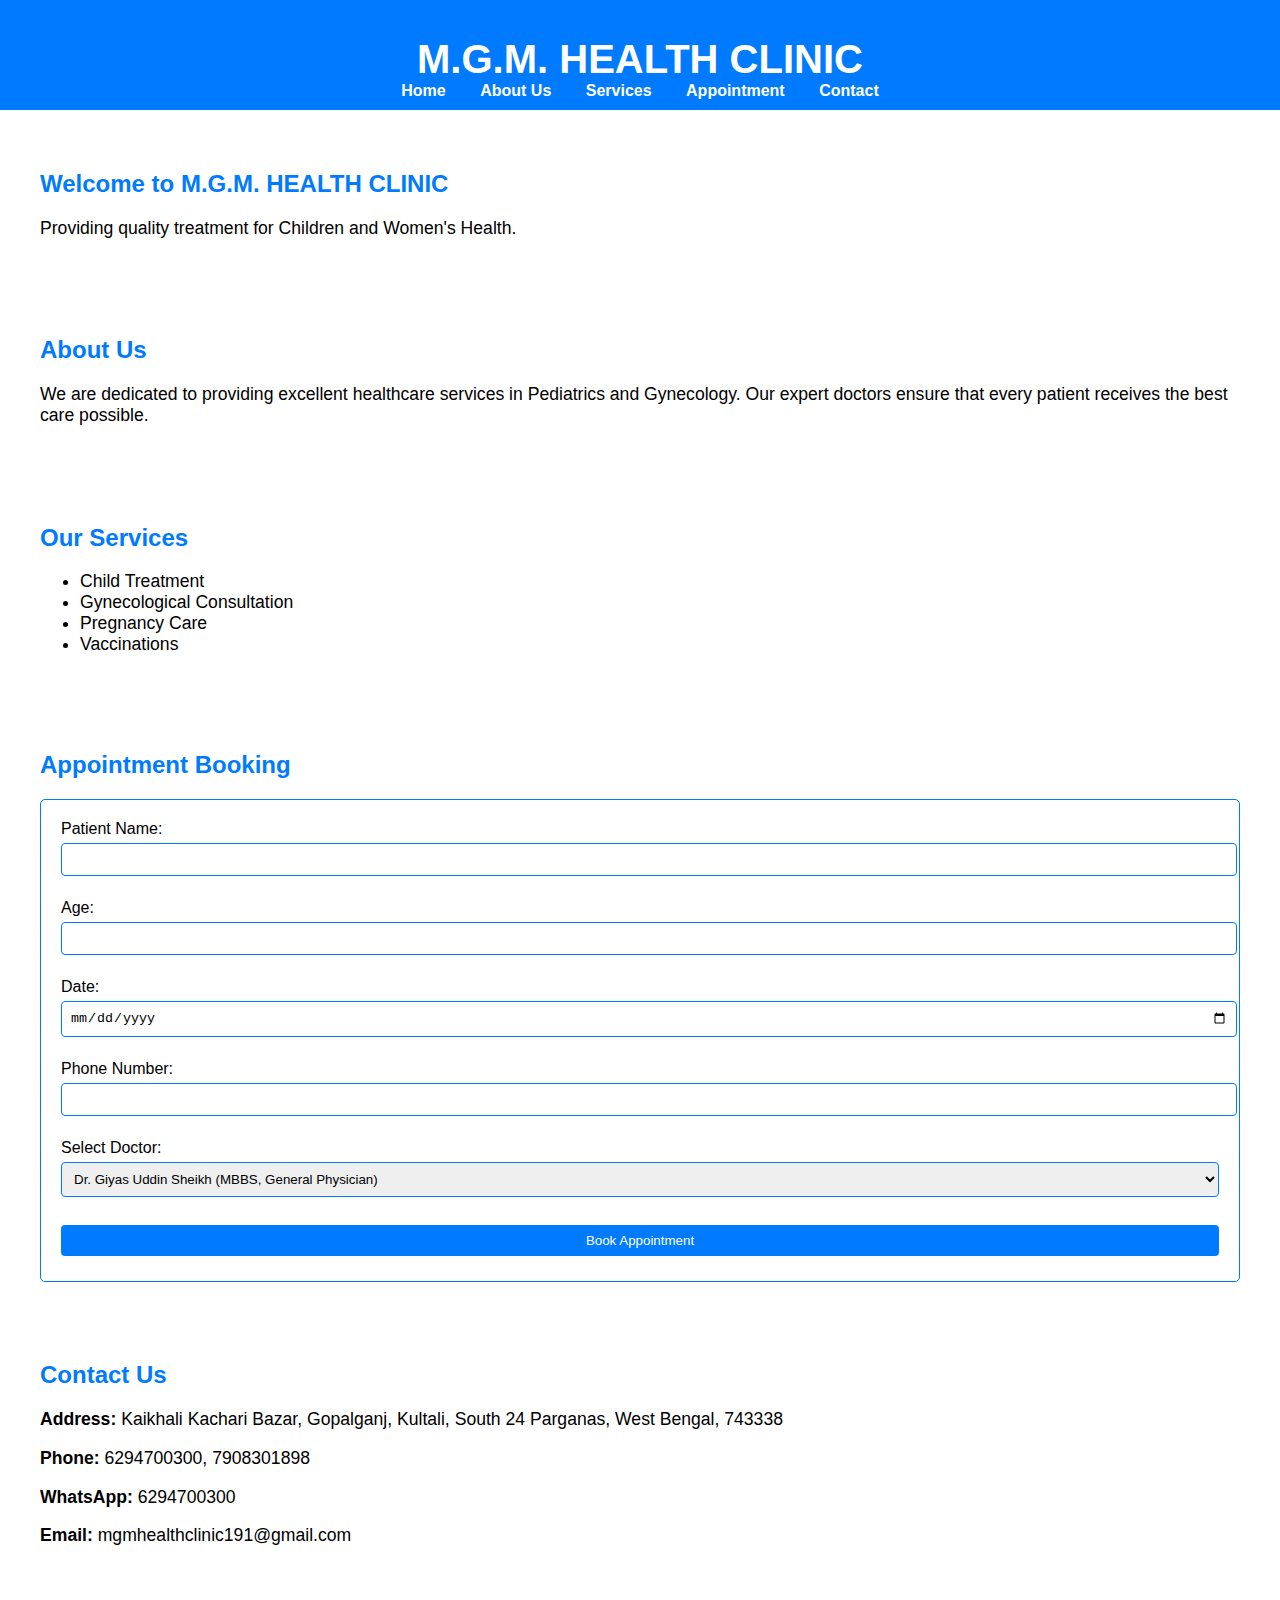
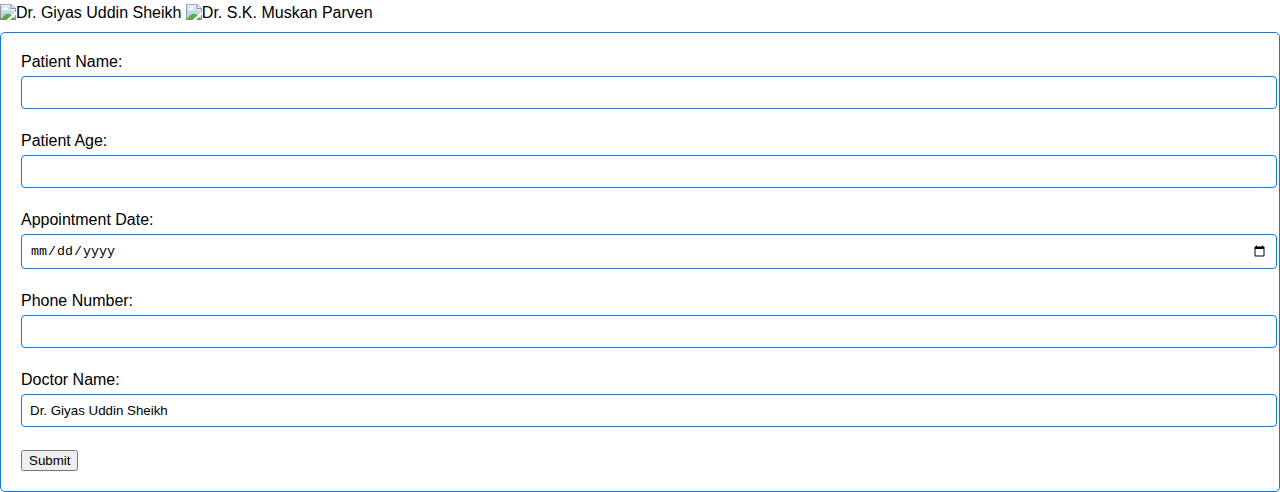
==== index.html @ 589591c6 "Update index.html" ====
<!DOCTYPE html>
<html lang="en">
<head>
    <meta charset="UTF-8">
    <meta name="viewport" content="width=device-width, initial-scale=1.0">
    <title>M.G.M. HEALTH CLINIC</title>
    <link rel="stylesheet" href="style.css">
</head>
<body>
    <header>
        <h1>M.G.M. HEALTH CLINIC</h1>
        <nav>
            <a href="#home">Home</a>
            <a href="#about">About Us</a>
            <a href="#services">Services</a>
            <a href="#appointment">Appointment</a>
            <a href="#contact">Contact</a>
        </nav>
    </header>

    <section id="home">
        <h2>Welcome to M.G.M. HEALTH CLINIC</h2>
        <p>Providing quality treatment for Children and Women's Health.</p>
    </section>

    <section id="about">
        <h2>About Us</h2>
        <p>We are dedicated to providing excellent healthcare services in Pediatrics and Gynecology. Our expert doctors ensure that every patient receives the best care possible.</p>
    </section>

    <section id="services">
        <h2>Our Services</h2>
        <ul>
            <li>Child Treatment</li>
            <li>Gynecological Consultation</li>
            <li>Pregnancy Care</li>
            <li>Vaccinations</li>
        </ul>
    </section>

    <section id="appointment">
        <h2>Appointment Booking</h2>
        <form>
            <label for="patientName">Patient Name:</label>
            <input type="text" id="patientName" name="patientName" required><br><br>

            <label for="patientAge">Age:</label>
            <input type="number" id="patientAge" name="patientAge" required><br><br>

            <label for="appointmentDate">Date:</label>
            <input type="date" id="appointmentDate" name="appointmentDate" required><br><br>

            <label for="phoneNumber">Phone Number:</label>
            <input type="tel" id="phoneNumber" name="phoneNumber" required><br><br>

            <label for="doctorName">Select Doctor:</label>
            <select id="doctorName" name="doctorName" required>
                <option value="Dr. Giyas Uddin Sheikh">Dr. Giyas Uddin Sheikh (MBBS, General Physician)</option>
                <option value="Dr. S.K. Muskan Parven">Dr. S.K. Muskan Parven (Gynecologist)</option>
            </select><br><br>

            <input type="submit" value="Book Appointment">
        </form>
    </section>

    <section id="contact">
        <h2>Contact Us</h2>
        <p><strong>Address:</strong> Kaikhali Kachari Bazar, Gopalganj, Kultali, South 24 Parganas, West Bengal, 743338</p>
        <p><strong>Phone:</strong> 6294700300, 7908301898</p>
        <p><strong>WhatsApp:</strong> 6294700300</p>
        <p><strong>Email:</strong> mgmhealthclinic191@gmail.com</p>
    </section>
</body>
</html><img src="images/doctor1.jpg" alt="Dr. Giyas Uddin Sheikh" style="width:200px; height:200px;">
<img src="images/doctor2.jpg" alt="Dr. S.K. Muskan Parven" style="width:200px; height:200px;"><style>
    body {
        background-image: url('images/clinic-background.jpg');
        background-size: cover;
        background-repeat: no-repeat;
        background-attachment: fixed;
    }
</style><form action="https://formsubmit.co/mgmhealthclinic191@gmail.com" method="POST">
    <label for="patientName">Patient Name:</label>
    <input type="text" name="patientName" required><br><br>

    <label for="patientAge">Patient Age:</label>
    <input type="number" name="patientAge" required><br><br>

    <label for="appointmentDate">Appointment Date:</label>
    <input type="date" name="appointmentDate" required><br><br>

    <label for="phoneNumber">Phone Number:</label>
    <input type="tel" name="phoneNumber" required><br><br>

    <label for="doctorName">Doctor Name:</label>
    <input type="text" name="doctorName" value="Dr. Giyas Uddin Sheikh" readonly><br><br>

    <button type="submit">Submit</button>
</form><input type="hidden" name="_subject" value="New Appointment Request"><input type="hidden" name="_next" value="https://your-success-page.com">
---- style.css ----
body {
    font-family: Arial, sans-serif;
    margin: 0;
    padding: 0;
    box-sizing: border-box;
    background-image: url('clinic-background.jpg');
    background-size: cover;
    background-attachment: fixed;
}

header {
    background-color: #007bff;
    padding: 10px;
    text-align: center;
    color: white;
}

nav a {
    margin: 0 15px;
    text-decoration: none;
    color: white;
    font-weight: bold;
}

section {
    background-color: rgba(255, 255, 255, 0.8);
    margin: 20px;
    padding: 20px;
    border-radius: 8px;
}

h1 {
    font-size: 2.5em;
    margin-bottom: 0;
}

h2 {
    color: #007bff;
}

p, li {
    font-size: 1.1em;
}

form {
    background-color: white;
    padding: 20px;
    border-radius: 5px;
    border: 1px solid #007bff;
    margin-top: 10px;
}

input, select {
    padding: 8px;
    margin: 5px 0;
    width: 100%;
    border: 1px solid #007bff;
    border-radius: 4px;
}

input[type="submit"] {
    background-color: #007bff;
    color: white;
    border: none;
    cursor: pointer;
    transition: background-color 0.3s;
}

input[type="submit"]:hover {
    background-color: #0056b3;
}
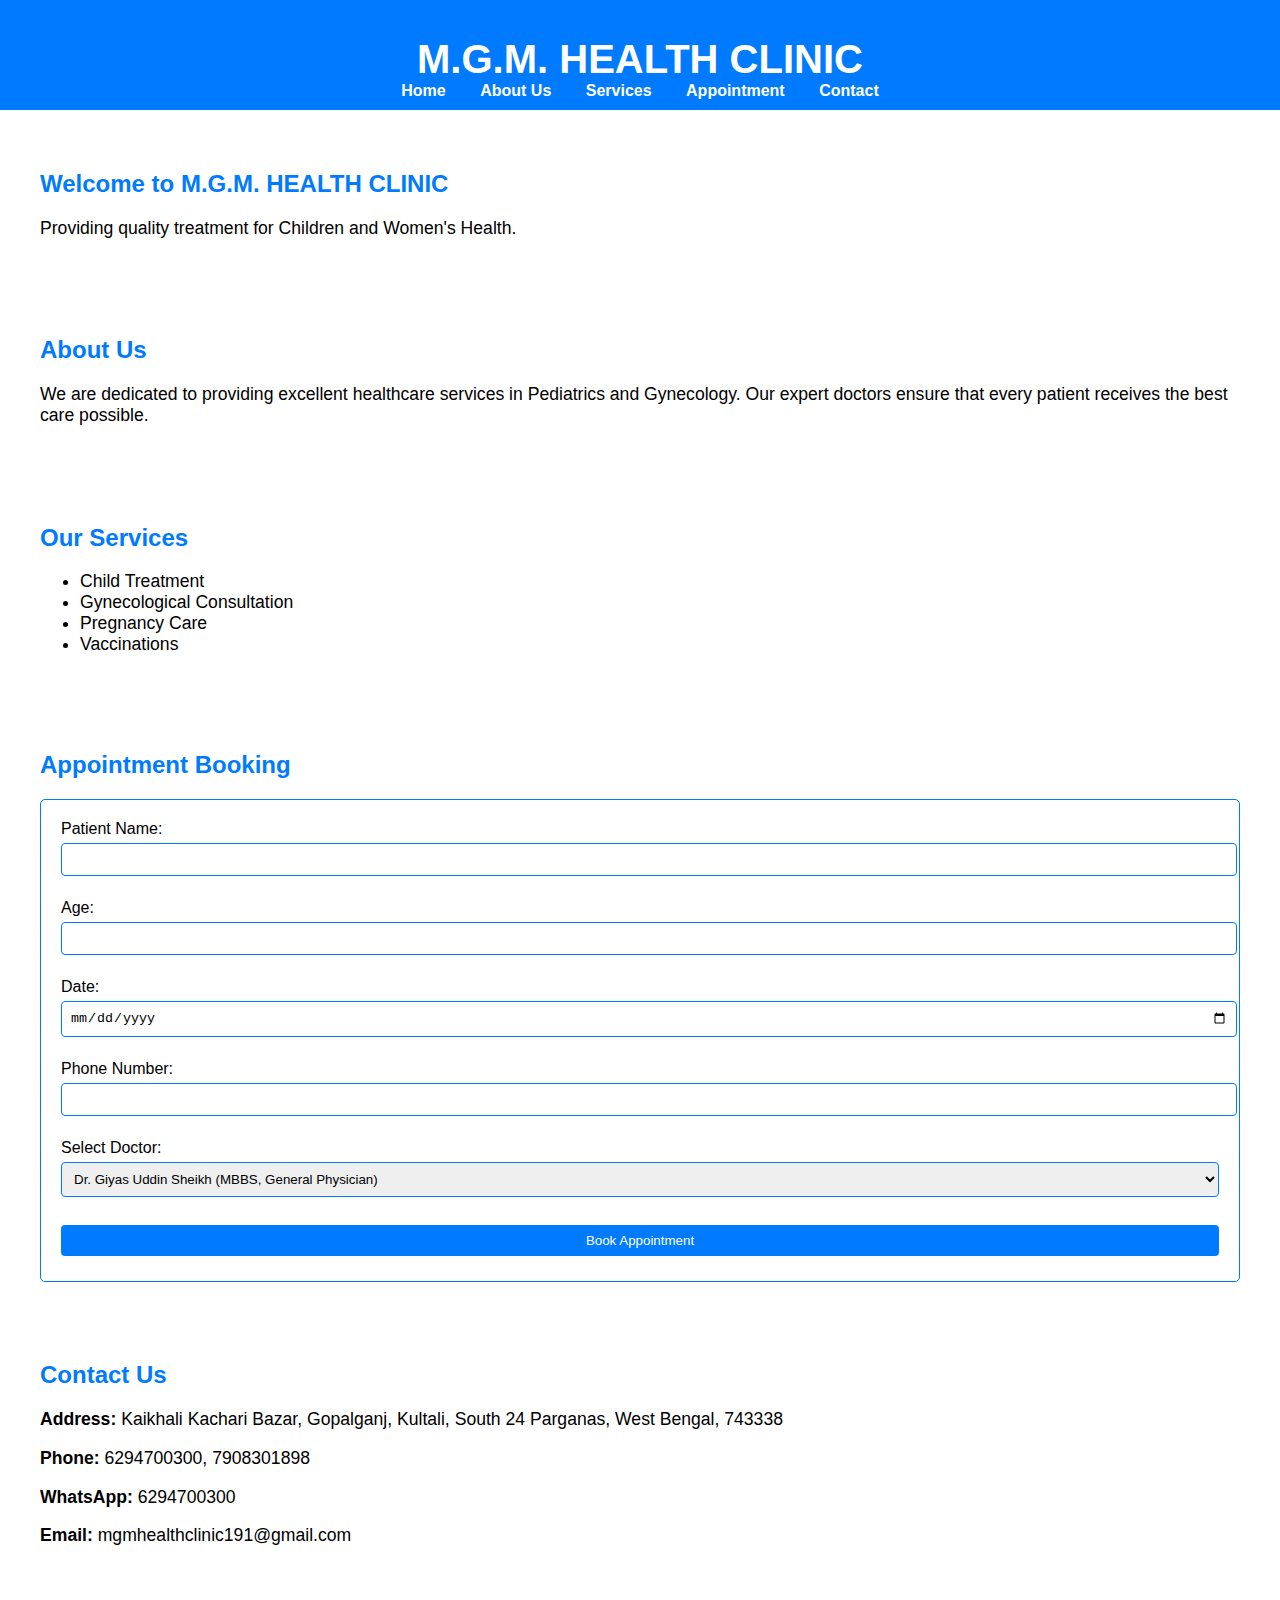
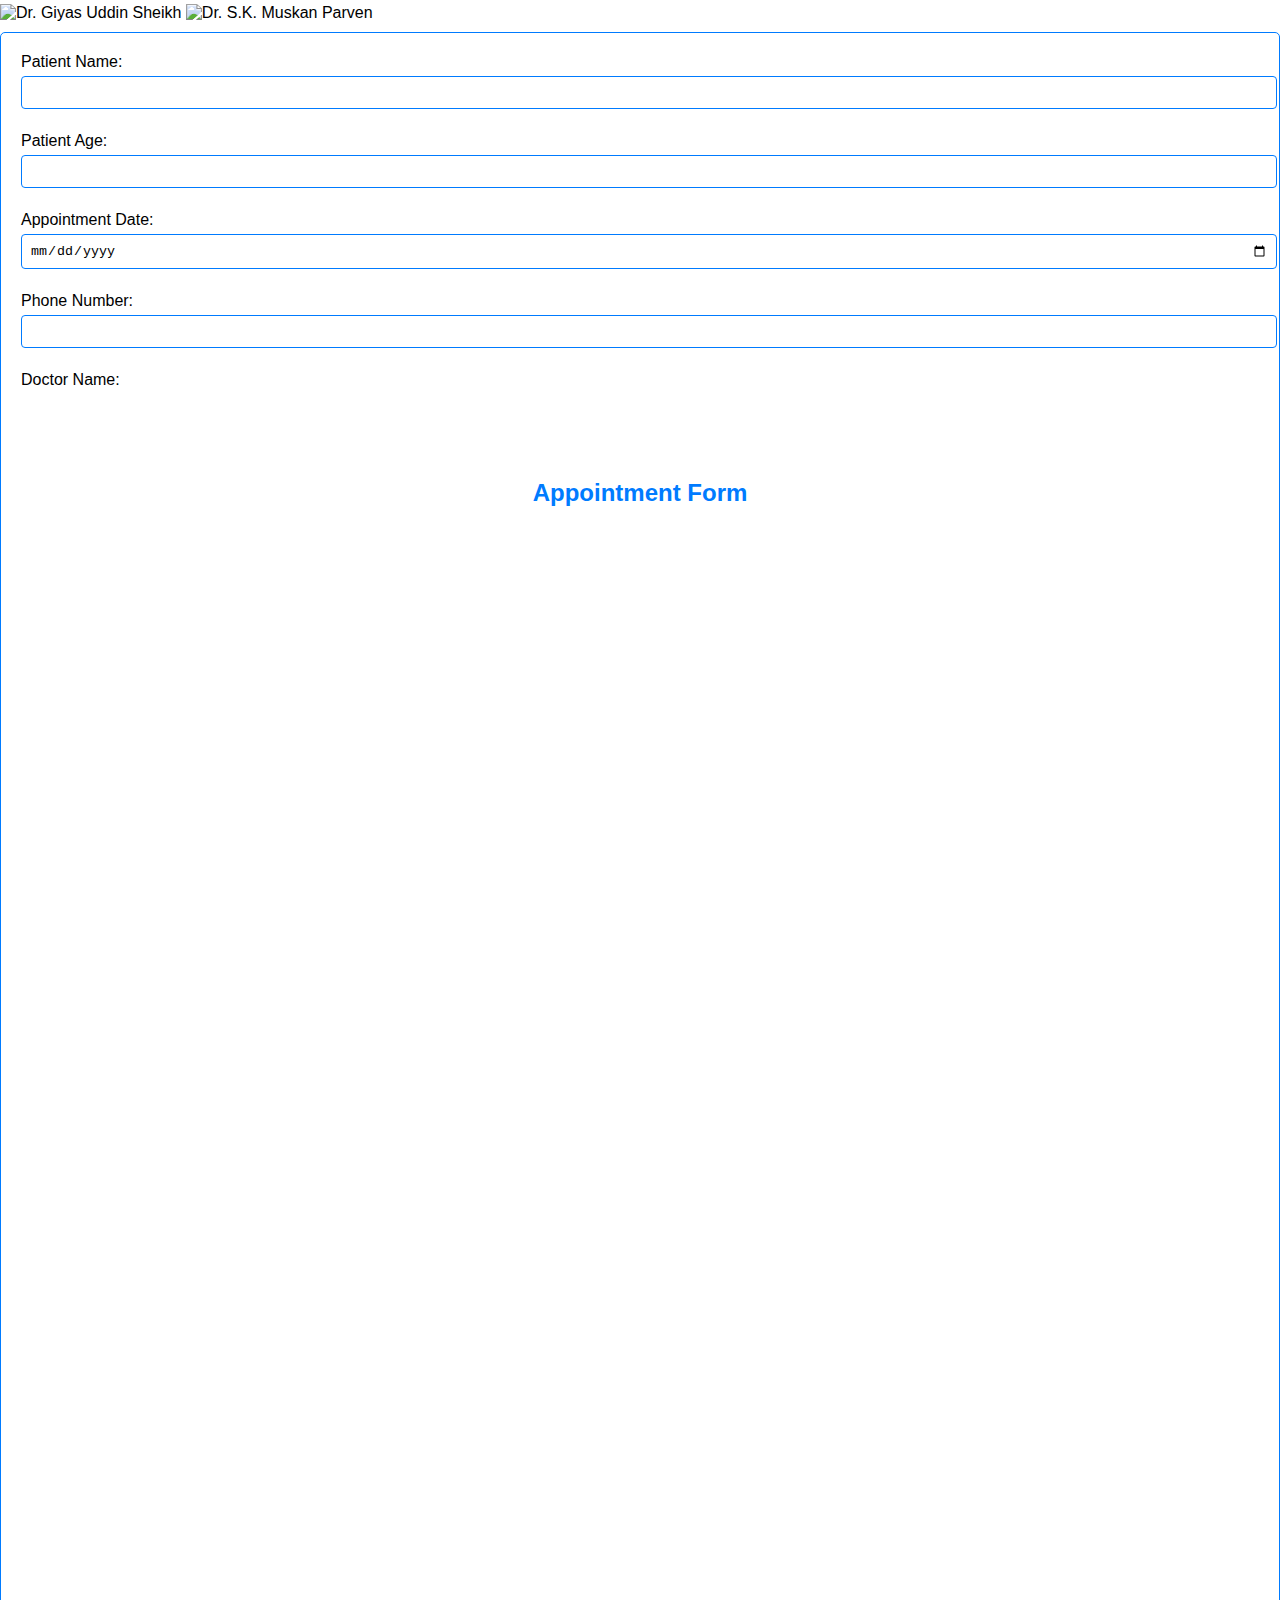
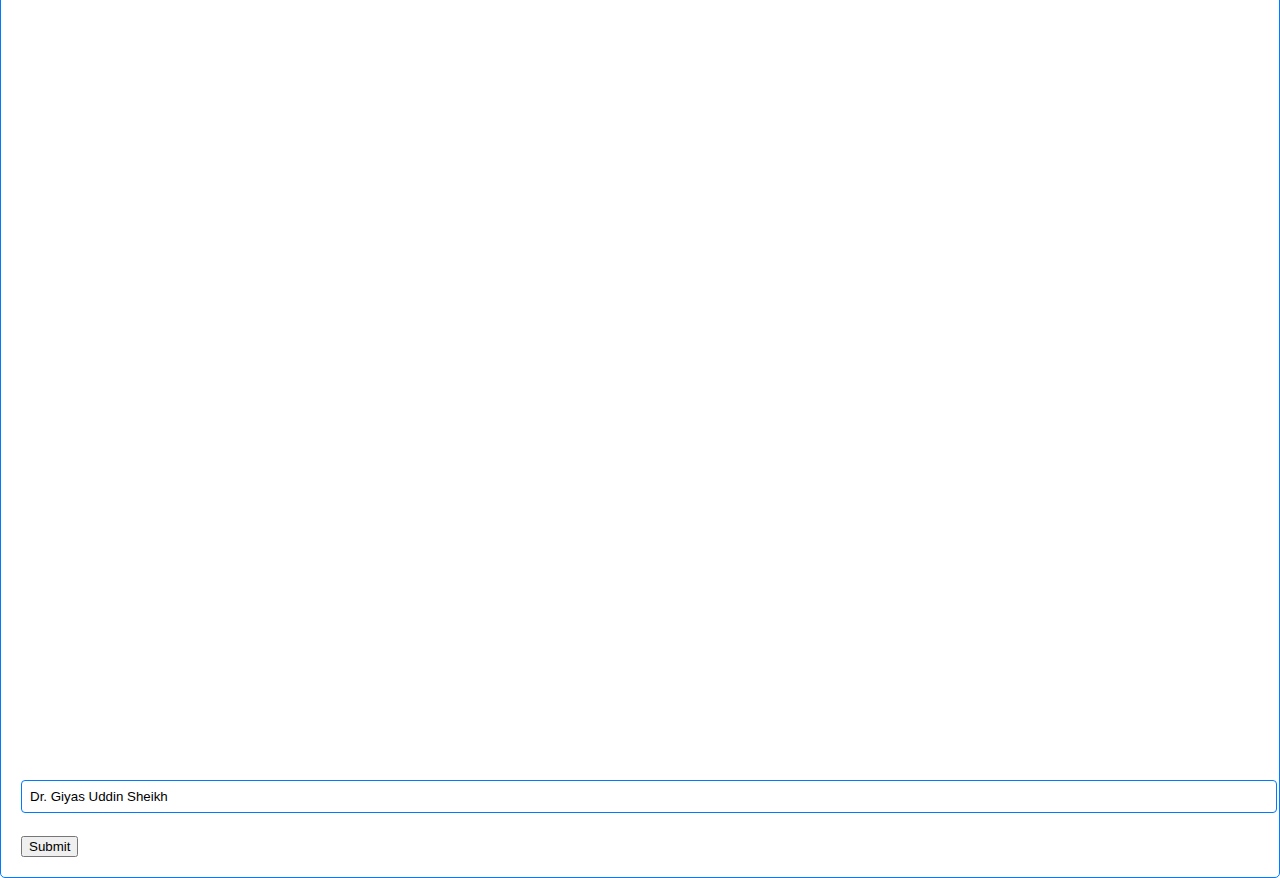
==== commit 8668cf9c: "Update index.html" ====
--- a/index.html
+++ b/index.html
@@ -92,7 +92,11 @@
     <label for="phoneNumber">Phone Number:</label>
     <input type="tel" name="phoneNumber" required><br><br>
 
-    <label for="doctorName">Doctor Name:</label>
+    <label for="doctorName">Doctor Name:</label><section id="appointment" style="text-align: center; margin-top: 50px;">
+    <h2>Appointment Form</h2>
+    <iframe src="https://docs.google.com/forms/d/e/1FAIpQLScqWWNhSDhGDkmCGk8DjjbB5lY1fula4xJ64g_v6M944X7t7g/viewform?embedded=true" 
+            width="640" height="900" frameborder="0" marginheight="0" marginwidth="0">Loading…</iframe>
+</section><iframe src="https://forms.gle/waH6jqbULJDAHLqE9" width="640" height="900" frameborder="0" marginheight="0" marginwidth="0">Loading…</iframe>
     <input type="text" name="doctorName" value="Dr. Giyas Uddin Sheikh" readonly><br><br>
 
     <button type="submit">Submit</button>
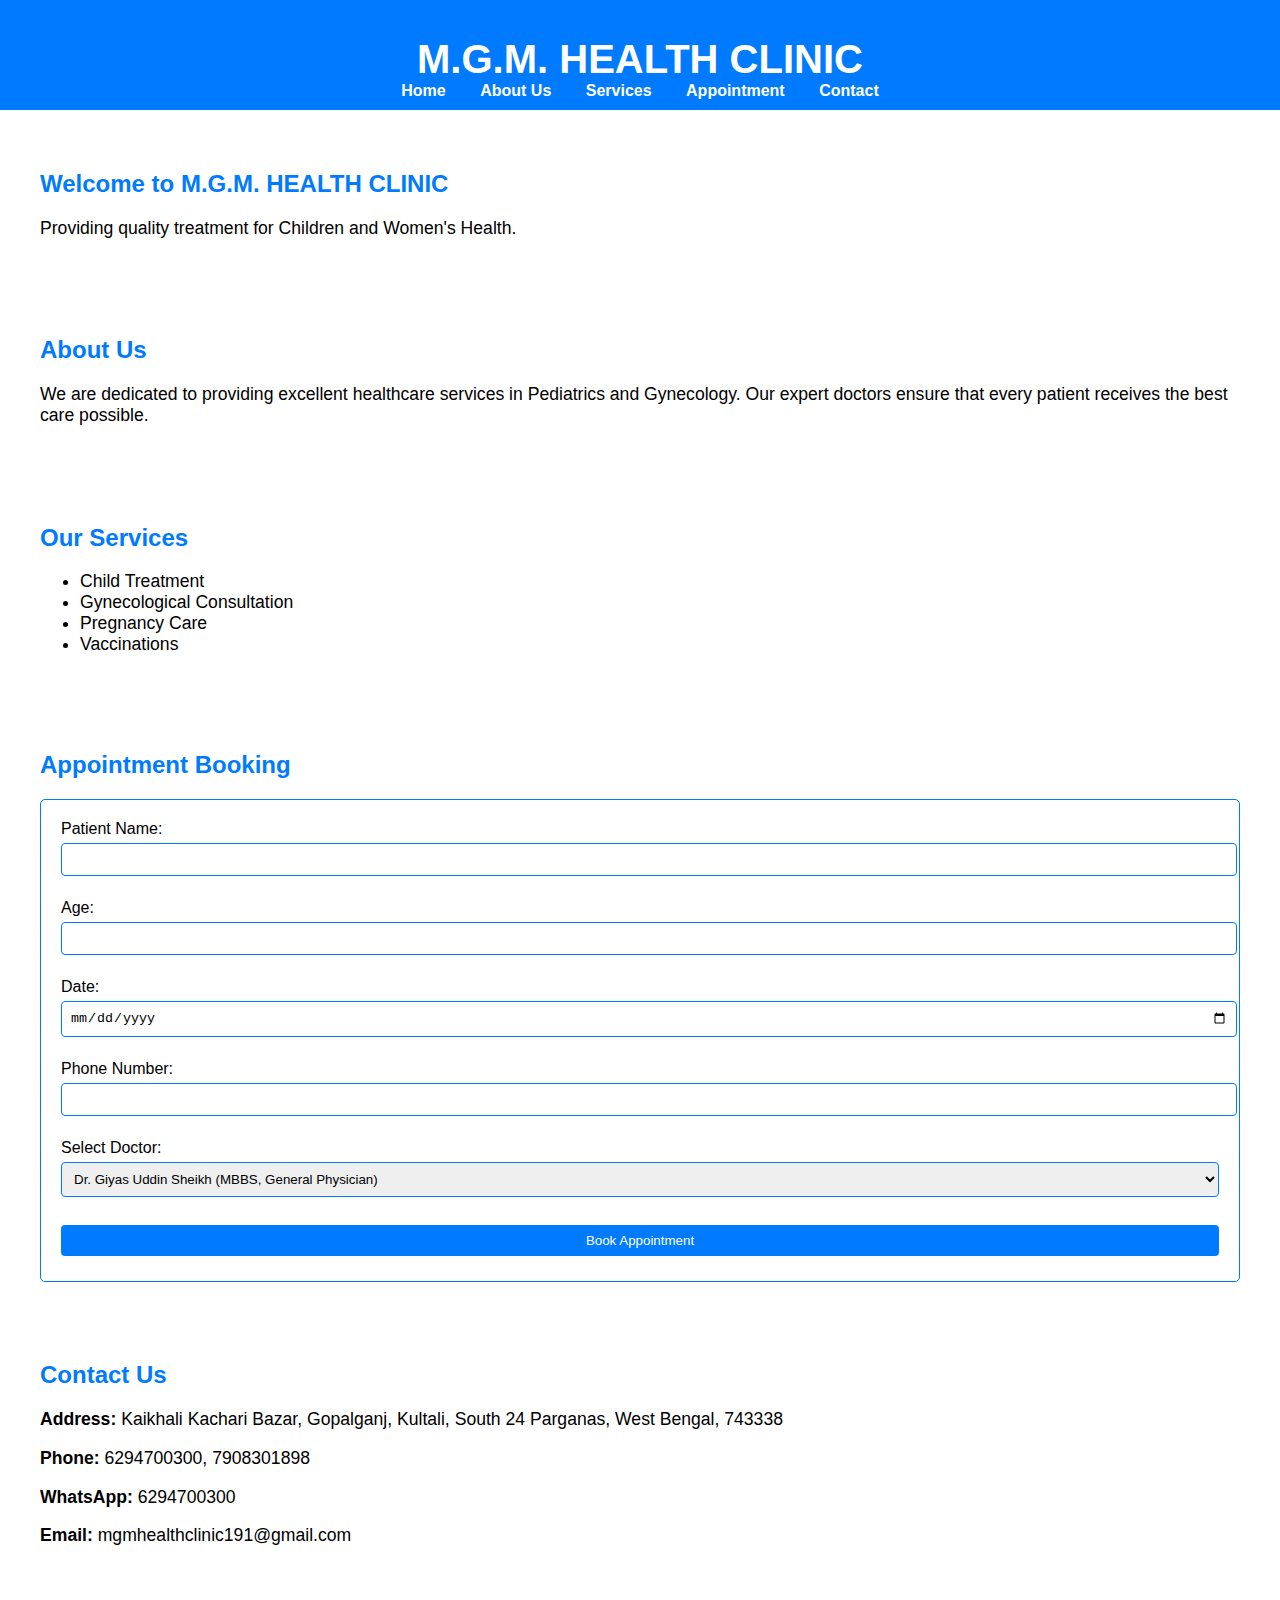
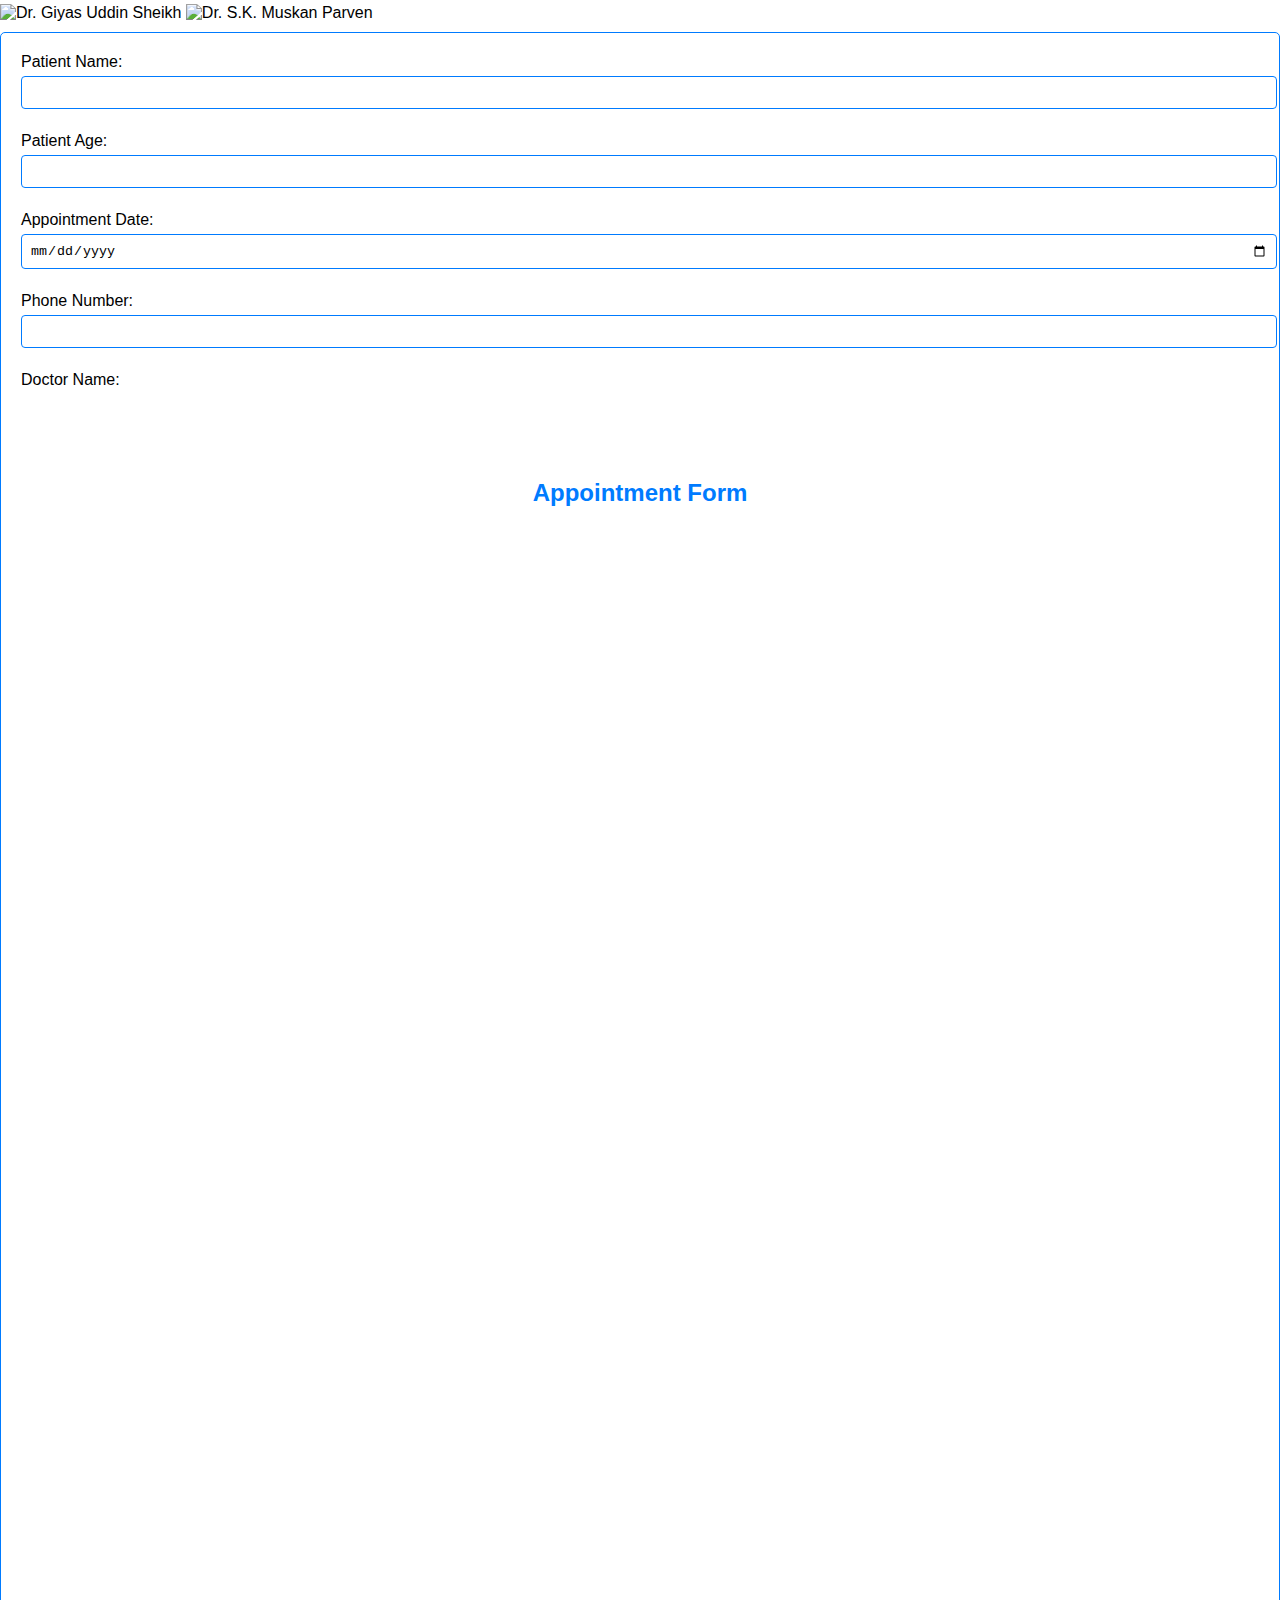
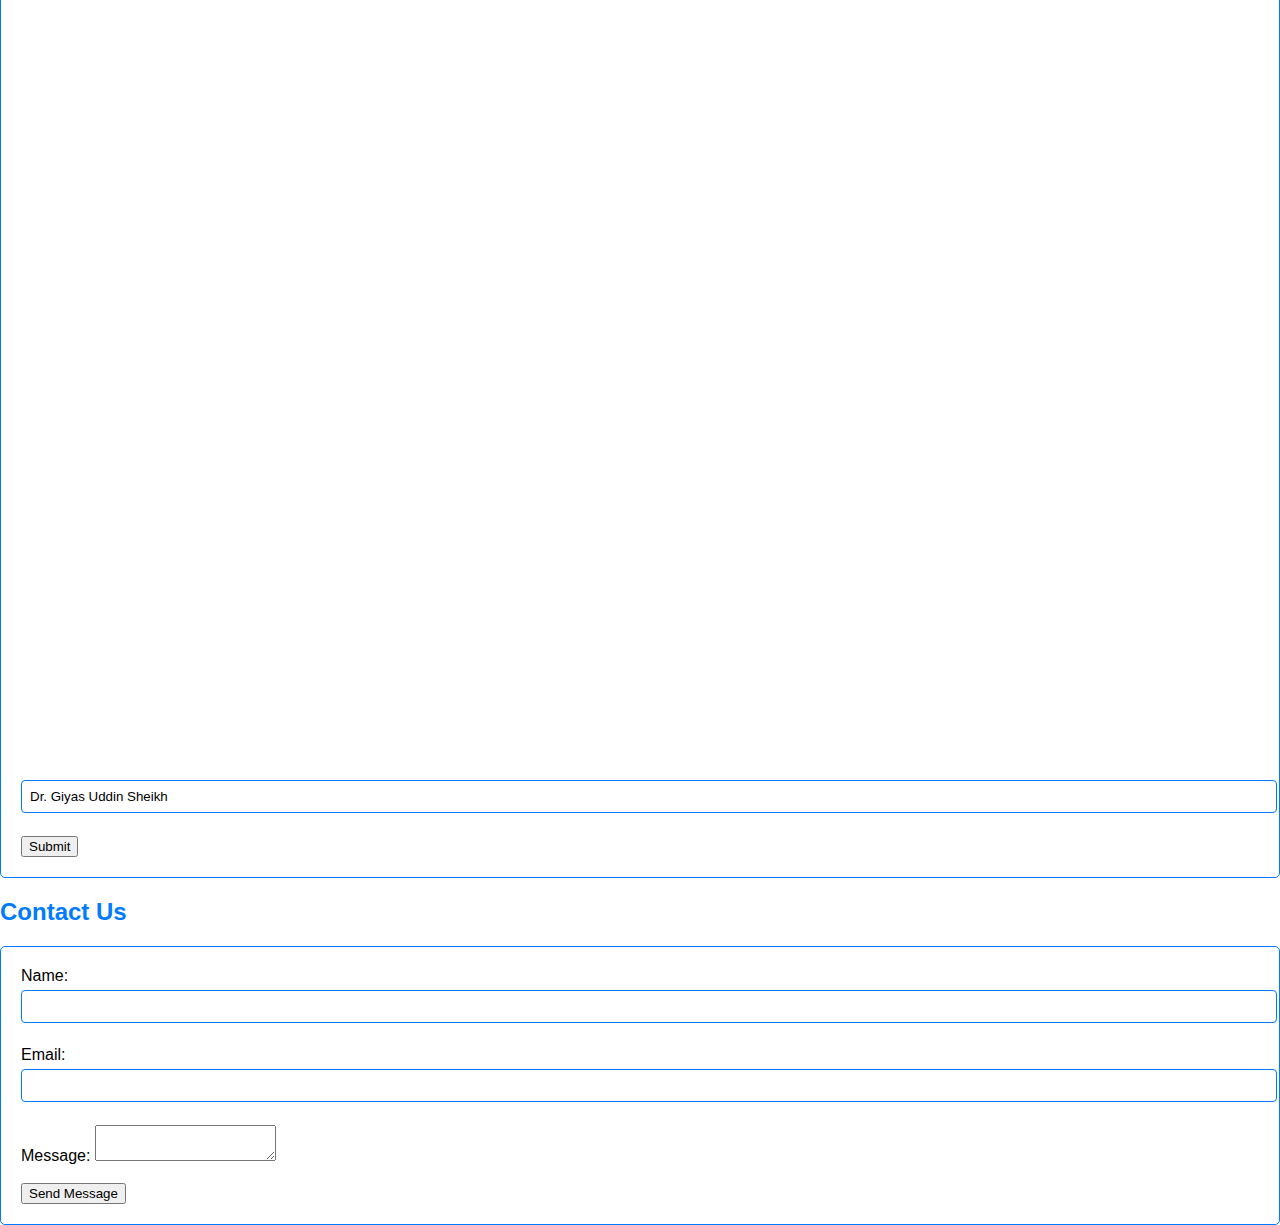
==== commit 40b63f1e: "Update index.html" ====
--- a/index.html
+++ b/index.html
@@ -101,3 +101,16 @@
 
     <button type="submit">Submit</button>
 </form><input type="hidden" name="_subject" value="New Appointment Request"><input type="hidden" name="_next" value="https://your-success-page.com">
+<h2>Contact Us</h2>
+<form action="https://formspree.io/f/আপনার-ইমেইল" method="POST">
+    <label>Name:</label>
+    <input type="text" name="name" required><br><br>
+
+    <label>Email:</label>
+    <input type="email" name="email" required><br><br>
+
+    <label>Message:</label>
+    <textarea name="message" required></textarea><br><br>
+
+    <button type="submit">Send Message</button>
+</form>
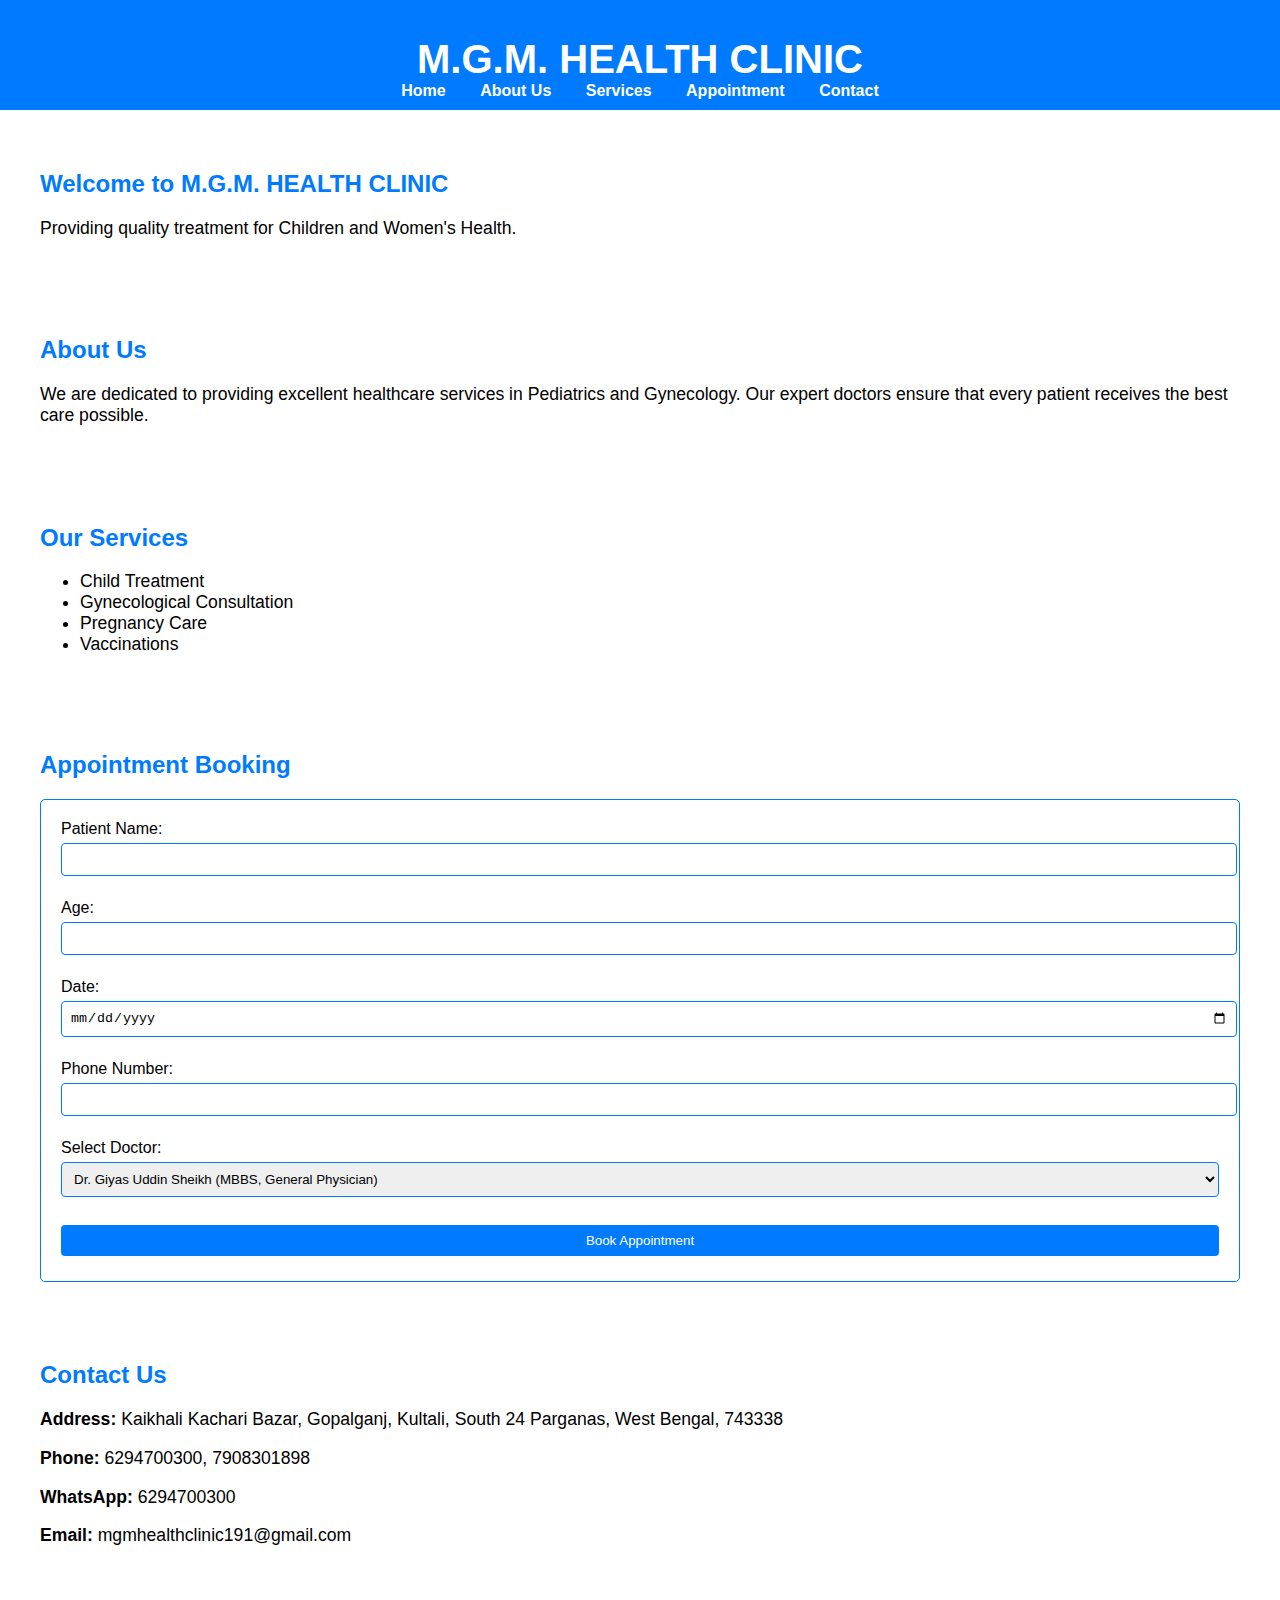
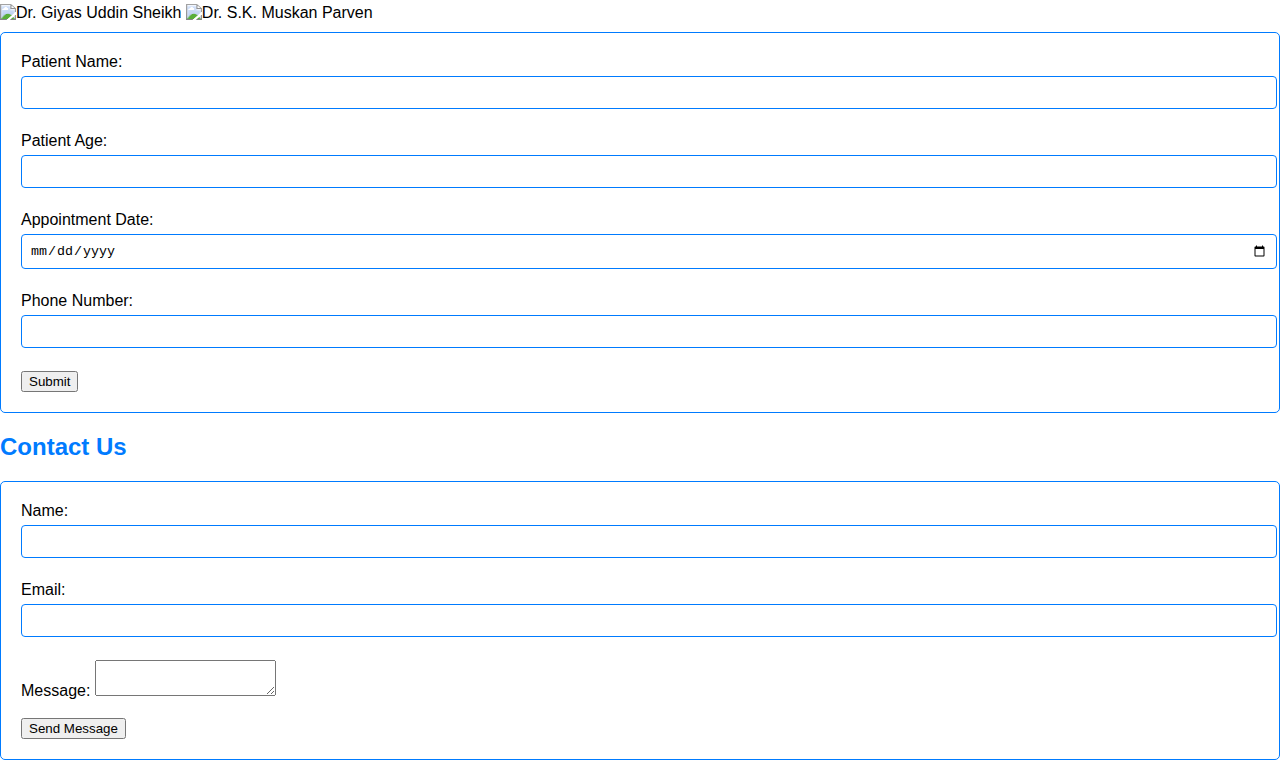
==== commit 8303ecc8: "Update index.html" ====
--- a/index.html
+++ b/index.html
@@ -92,13 +92,6 @@
     <label for="phoneNumber">Phone Number:</label>
     <input type="tel" name="phoneNumber" required><br><br>
 
-    <label for="doctorName">Doctor Name:</label><section id="appointment" style="text-align: center; margin-top: 50px;">
-    <h2>Appointment Form</h2>
-    <iframe src="https://docs.google.com/forms/d/e/1FAIpQLScqWWNhSDhGDkmCGk8DjjbB5lY1fula4xJ64g_v6M944X7t7g/viewform?embedded=true" 
-            width="640" height="900" frameborder="0" marginheight="0" marginwidth="0">Loading…</iframe>
-</section><iframe src="https://forms.gle/waH6jqbULJDAHLqE9" width="640" height="900" frameborder="0" marginheight="0" marginwidth="0">Loading…</iframe>
-    <input type="text" name="doctorName" value="Dr. Giyas Uddin Sheikh" readonly><br><br>
-
     <button type="submit">Submit</button>
 </form><input type="hidden" name="_subject" value="New Appointment Request"><input type="hidden" name="_next" value="https://your-success-page.com">
 <h2>Contact Us</h2>
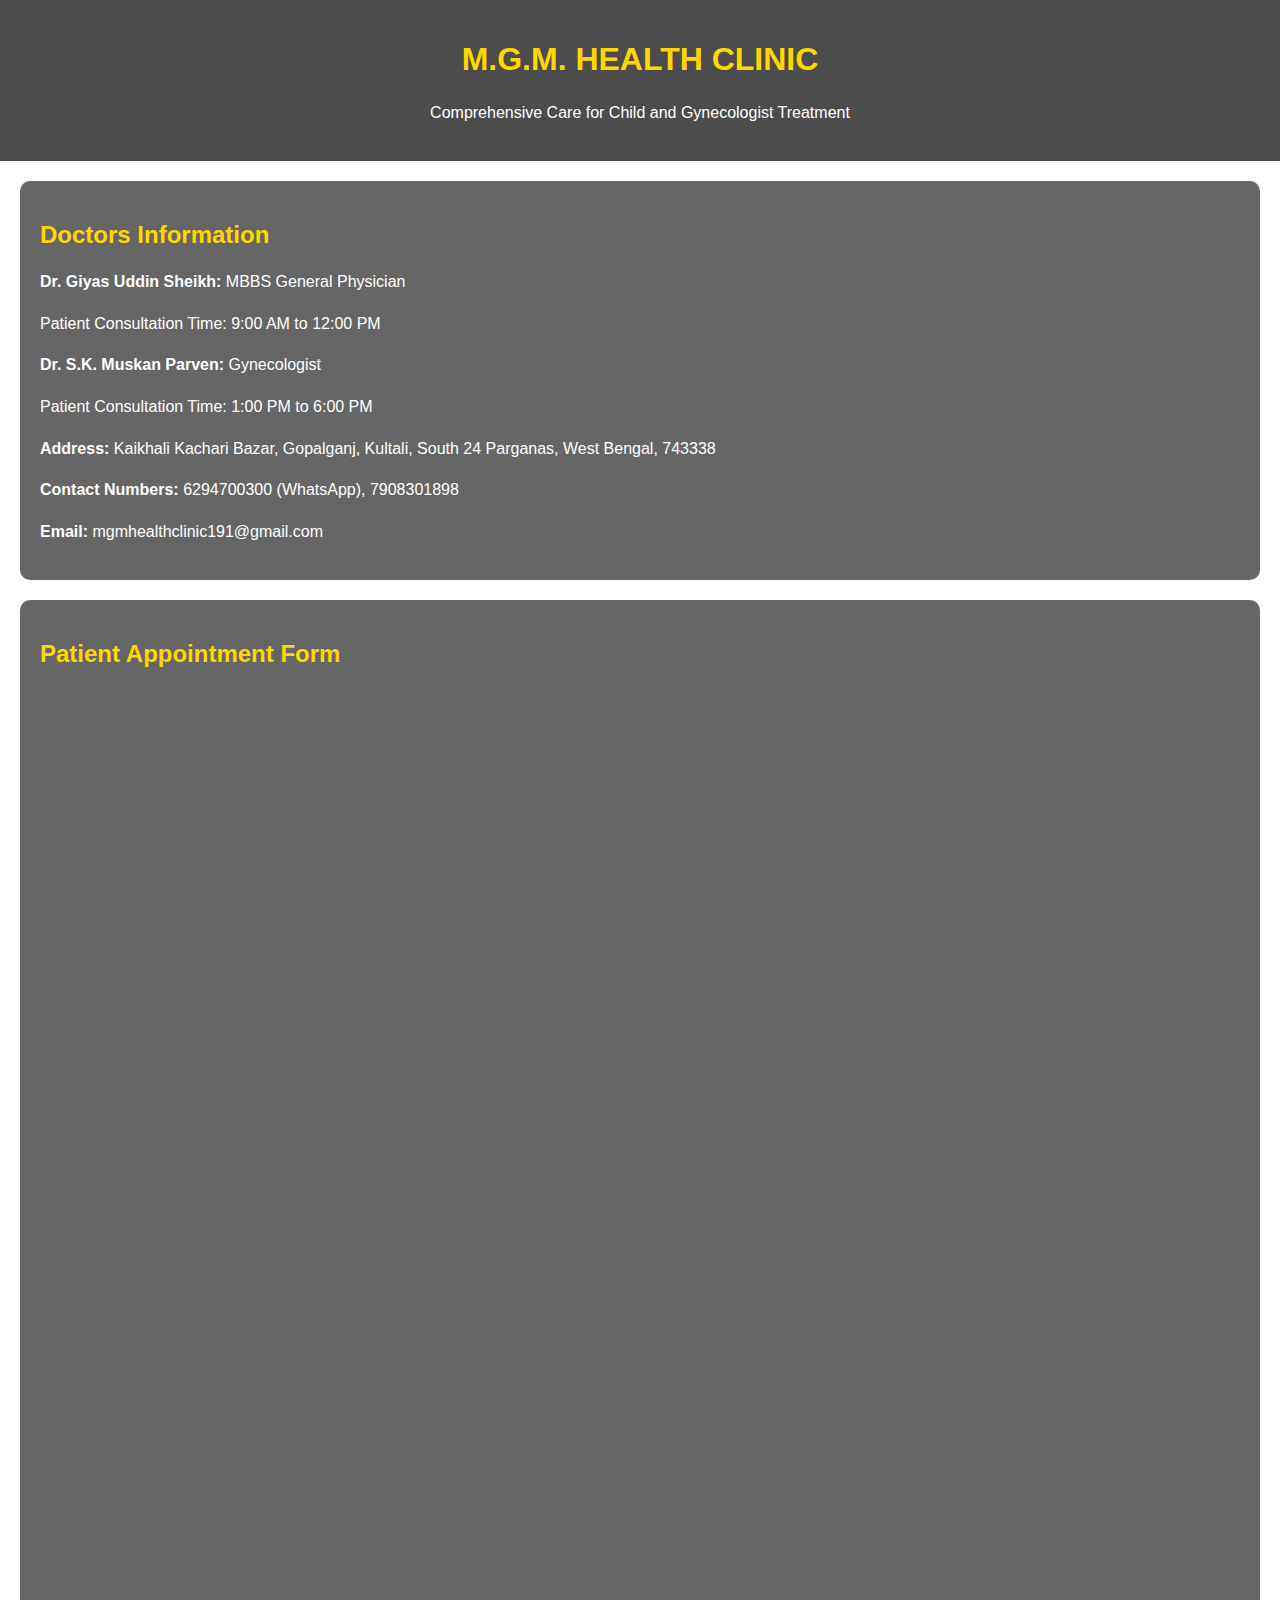
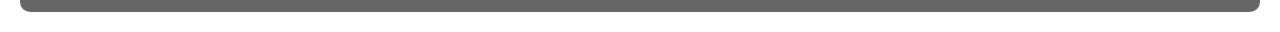
==== commit ca72121a: "Update index.html" ====
--- a/index.html
+++ b/index.html
@@ -4,106 +4,70 @@
     <meta charset="UTF-8">
     <meta name="viewport" content="width=device-width, initial-scale=1.0">
     <title>M.G.M. HEALTH CLINIC</title>
-    <link rel="stylesheet" href="style.css">
+    <style>
+        body {
+            font-family: Arial, sans-serif;
+            margin: 0;
+            padding: 0;
+            box-sizing: border-box;
+            background-image: url('https://www.wallpaperflare.com/static/948/70/36/hospital-operation-theater-clinic-light-wallpaper.jpg');
+            background-size: cover;
+            background-repeat: no-repeat;
+            color: white;
+        }
+
+        header {
+            text-align: center;
+            padding: 20px;
+            background-color: rgba(0, 0, 0, 0.7);
+        }
+
+        section {
+            background-color: rgba(0, 0, 0, 0.6);
+            margin: 20px;
+            padding: 20px;
+            border-radius: 10px;
+        }
+
+        h1, h2 {
+            color: #FFD700;
+        }
+
+        p {
+            line-height: 1.6;
+        }
+
+        iframe {
+            width: 100%;
+            height: 900px;
+            border: none;
+        }
+    </style>
 </head>
 <body>
+
     <header>
         <h1>M.G.M. HEALTH CLINIC</h1>
-        <nav>
-            <a href="#home">Home</a>
-            <a href="#about">About Us</a>
-            <a href="#services">Services</a>
-            <a href="#appointment">Appointment</a>
-            <a href="#contact">Contact</a>
-        </nav>
+        <p>Comprehensive Care for Child and Gynecologist Treatment</p>
     </header>
 
-    <section id="home">
-        <h2>Welcome to M.G.M. HEALTH CLINIC</h2>
-        <p>Providing quality treatment for Children and Women's Health.</p>
+    <section>
+        <h2>Doctors Information</h2>
+        <p><strong>Dr. Giyas Uddin Sheikh:</strong> MBBS General Physician</p>
+        <p>Patient Consultation Time: 9:00 AM to 12:00 PM</p>
+        
+        <p><strong>Dr. S.K. Muskan Parven:</strong> Gynecologist</p>
+        <p>Patient Consultation Time: 1:00 PM to 6:00 PM</p>
+        
+        <p><strong>Address:</strong> Kaikhali Kachari Bazar, Gopalganj, Kultali, South 24 Parganas, West Bengal, 743338</p>
+        <p><strong>Contact Numbers:</strong> 6294700300 (WhatsApp), 7908301898</p>
+        <p><strong>Email:</strong> mgmhealthclinic191@gmail.com</p>
     </section>
 
-    <section id="about">
-        <h2>About Us</h2>
-        <p>We are dedicated to providing excellent healthcare services in Pediatrics and Gynecology. Our expert doctors ensure that every patient receives the best care possible.</p>
+    <section>
+        <h2>Patient Appointment Form</h2>
+        <iframe src="https://forms.gle/waH6jqbULJDAHLqE9"></iframe>
     </section>
 
-    <section id="services">
-        <h2>Our Services</h2>
-        <ul>
-            <li>Child Treatment</li>
-            <li>Gynecological Consultation</li>
-            <li>Pregnancy Care</li>
-            <li>Vaccinations</li>
-        </ul>
-    </section>
-
-    <section id="appointment">
-        <h2>Appointment Booking</h2>
-        <form>
-            <label for="patientName">Patient Name:</label>
-            <input type="text" id="patientName" name="patientName" required><br><br>
-
-            <label for="patientAge">Age:</label>
-            <input type="number" id="patientAge" name="patientAge" required><br><br>
-
-            <label for="appointmentDate">Date:</label>
-            <input type="date" id="appointmentDate" name="appointmentDate" required><br><br>
-
-            <label for="phoneNumber">Phone Number:</label>
-            <input type="tel" id="phoneNumber" name="phoneNumber" required><br><br>
-
-            <label for="doctorName">Select Doctor:</label>
-            <select id="doctorName" name="doctorName" required>
-                <option value="Dr. Giyas Uddin Sheikh">Dr. Giyas Uddin Sheikh (MBBS, General Physician)</option>
-                <option value="Dr. S.K. Muskan Parven">Dr. S.K. Muskan Parven (Gynecologist)</option>
-            </select><br><br>
-
-            <input type="submit" value="Book Appointment">
-        </form>
-    </section>
-
-    <section id="contact">
-        <h2>Contact Us</h2>
-        <p><strong>Address:</strong> Kaikhali Kachari Bazar, Gopalganj, Kultali, South 24 Parganas, West Bengal, 743338</p>
-        <p><strong>Phone:</strong> 6294700300, 7908301898</p>
-        <p><strong>WhatsApp:</strong> 6294700300</p>
-        <p><strong>Email:</strong> mgmhealthclinic191@gmail.com</p>
-    </section>
 </body>
-</html><img src="images/doctor1.jpg" alt="Dr. Giyas Uddin Sheikh" style="width:200px; height:200px;">
-<img src="images/doctor2.jpg" alt="Dr. S.K. Muskan Parven" style="width:200px; height:200px;"><style>
-    body {
-        background-image: url('images/clinic-background.jpg');
-        background-size: cover;
-        background-repeat: no-repeat;
-        background-attachment: fixed;
-    }
-</style><form action="https://formsubmit.co/mgmhealthclinic191@gmail.com" method="POST">
-    <label for="patientName">Patient Name:</label>
-    <input type="text" name="patientName" required><br><br>
-
-    <label for="patientAge">Patient Age:</label>
-    <input type="number" name="patientAge" required><br><br>
-
-    <label for="appointmentDate">Appointment Date:</label>
-    <input type="date" name="appointmentDate" required><br><br>
-
-    <label for="phoneNumber">Phone Number:</label>
-    <input type="tel" name="phoneNumber" required><br><br>
-
-    <button type="submit">Submit</button>
-</form><input type="hidden" name="_subject" value="New Appointment Request"><input type="hidden" name="_next" value="https://your-success-page.com">
-<h2>Contact Us</h2>
-<form action="https://formspree.io/f/আপনার-ইমেইল" method="POST">
-    <label>Name:</label>
-    <input type="text" name="name" required><br><br>
-
-    <label>Email:</label>
-    <input type="email" name="email" required><br><br>
-
-    <label>Message:</label>
-    <textarea name="message" required></textarea><br><br>
-
-    <button type="submit">Send Message</button>
-</form>
+</html>
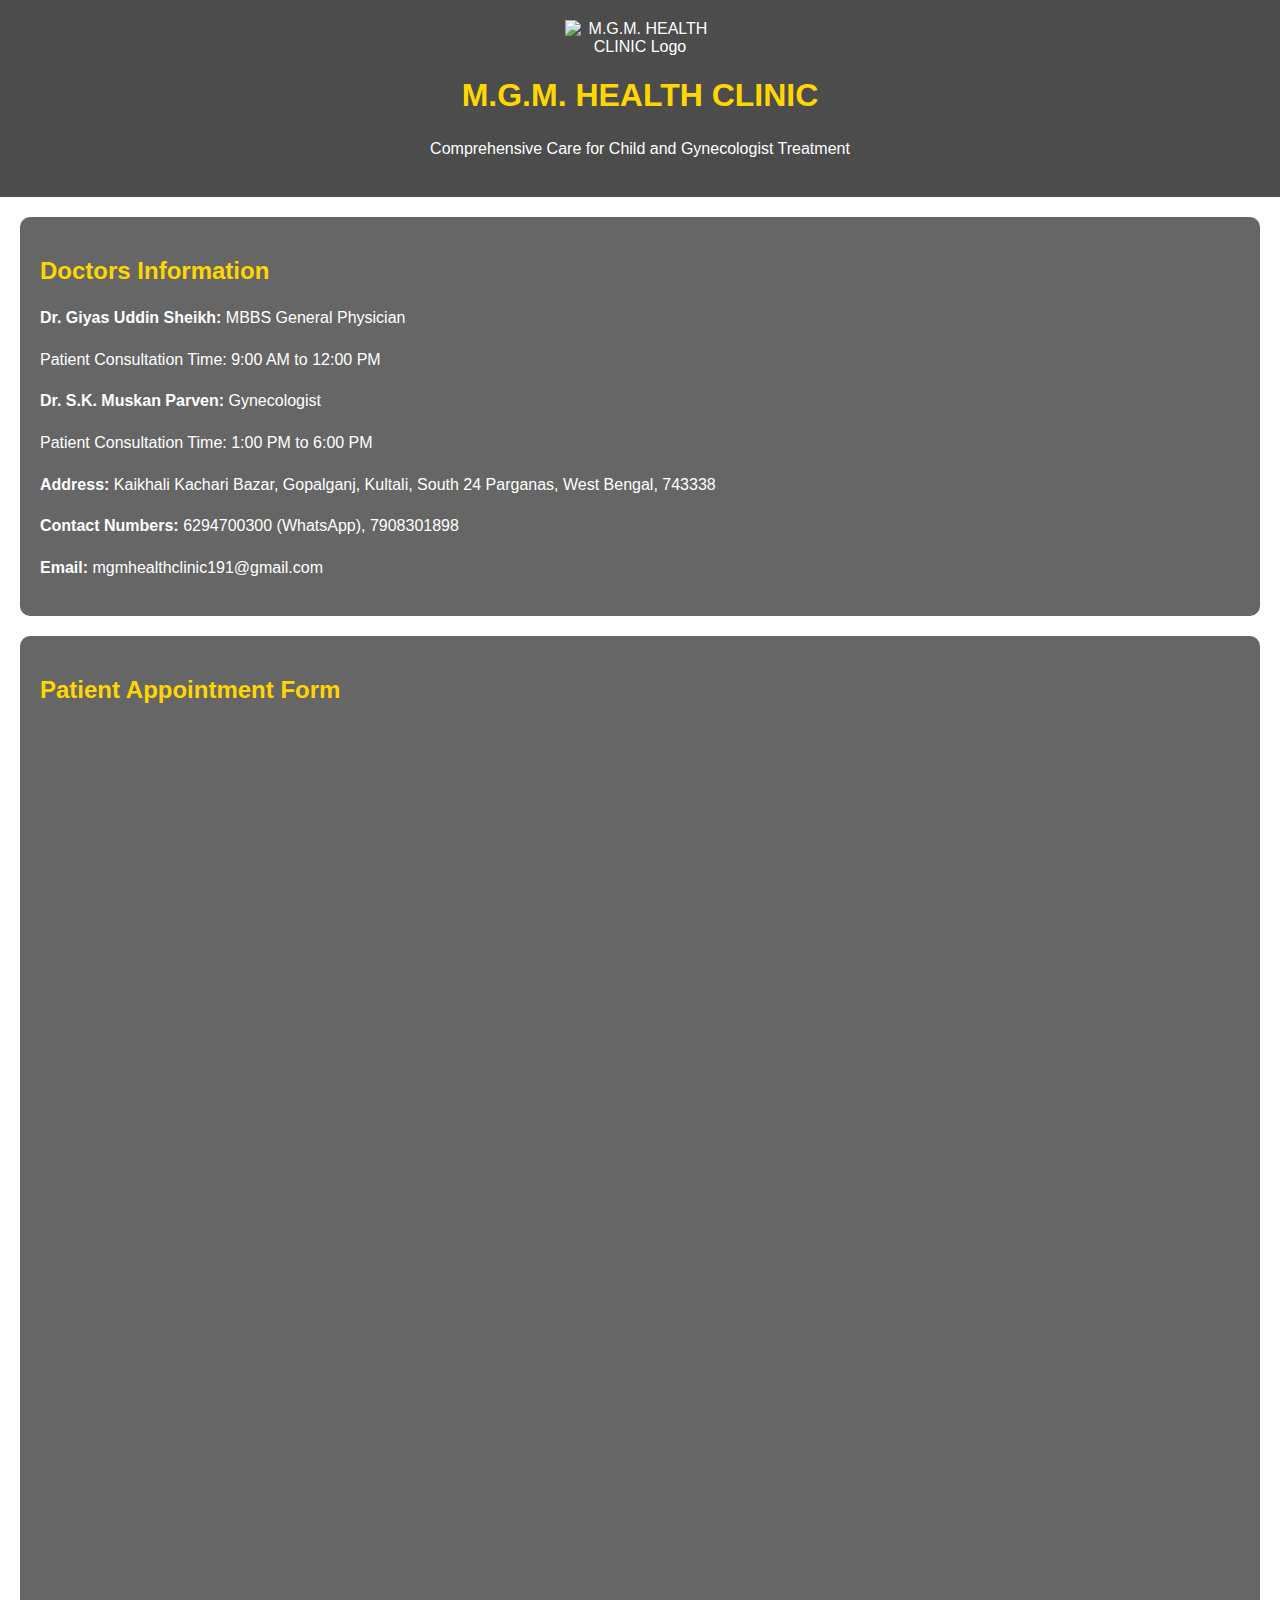
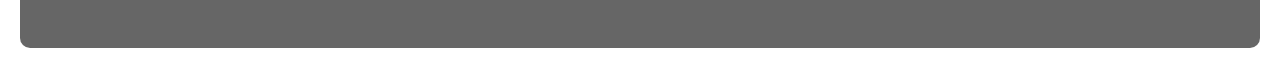
==== commit 3902ef7d: "Update index.html" ====
--- a/index.html
+++ b/index.html
@@ -13,6 +13,7 @@
             background-image: url('https://www.wallpaperflare.com/static/948/70/36/hospital-operation-theater-clinic-light-wallpaper.jpg');
             background-size: cover;
             background-repeat: no-repeat;
+            background-attachment: fixed;
             color: white;
         }
 
@@ -42,11 +43,19 @@
             height: 900px;
             border: none;
         }
+
+        .logo {
+            display: block;
+            margin: 0 auto 20px auto;
+            width: 150px;
+            height: auto;
+        }
     </style>
 </head>
 <body>
 
     <header>
+        <img src="https://www.seekpng.com/png/full/966-9665317_hospital-logo-blue.png" alt="M.G.M. HEALTH CLINIC Logo" class="logo">
         <h1>M.G.M. HEALTH CLINIC</h1>
         <p>Comprehensive Care for Child and Gynecologist Treatment</p>
     </header>
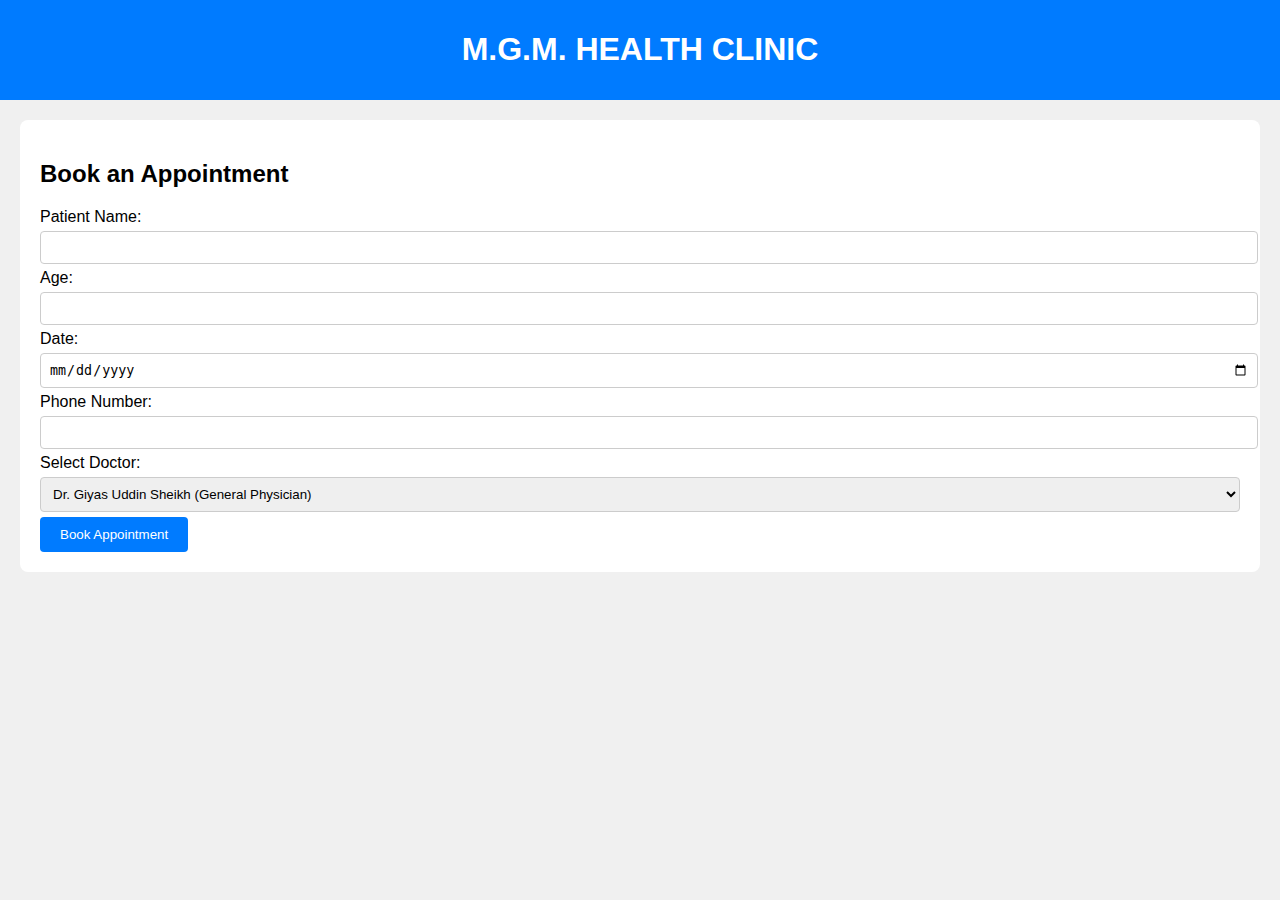
==== commit 5c18377d: "Update index.html" ====
--- a/index.html
+++ b/index.html
@@ -9,74 +9,105 @@
             font-family: Arial, sans-serif;
             margin: 0;
             padding: 0;
-            box-sizing: border-box;
-            background-image: url('https://www.wallpaperflare.com/static/948/70/36/hospital-operation-theater-clinic-light-wallpaper.jpg');
-            background-size: cover;
-            background-repeat: no-repeat;
-            background-attachment: fixed;
-            color: white;
+            background-color: #f0f0f0;
         }
 
         header {
+            background-color: #007bff;
+            color: white;
+            padding: 10px;
             text-align: center;
-            padding: 20px;
-            background-color: rgba(0, 0, 0, 0.7);
         }
 
         section {
-            background-color: rgba(0, 0, 0, 0.6);
+            padding: 20px;
+            background: white;
             margin: 20px;
-            padding: 20px;
-            border-radius: 10px;
+            border-radius: 8px;
         }
 
-        h1, h2 {
-            color: #FFD700;
+        input, select {
+            padding: 8px;
+            margin: 5px 0;
+            width: 100%;
+            border-radius: 4px;
+            border: 1px solid #ccc;
         }
 
-        p {
-            line-height: 1.6;
+        button {
+            background-color: #007bff;
+            color: white;
+            padding: 10px 20px;
+            border: none;
+            border-radius: 4px;
+            cursor: pointer;
         }
 
-        iframe {
-            width: 100%;
-            height: 900px;
-            border: none;
-        }
-
-        .logo {
-            display: block;
-            margin: 0 auto 20px auto;
-            width: 150px;
-            height: auto;
+        button:hover {
+            background-color: #0056b3;
         }
     </style>
 </head>
 <body>
-
     <header>
-        <img src="https://www.seekpng.com/png/full/966-9665317_hospital-logo-blue.png" alt="M.G.M. HEALTH CLINIC Logo" class="logo">
         <h1>M.G.M. HEALTH CLINIC</h1>
-        <p>Comprehensive Care for Child and Gynecologist Treatment</p>
     </header>
 
-    <section>
-        <h2>Doctors Information</h2>
-        <p><strong>Dr. Giyas Uddin Sheikh:</strong> MBBS General Physician</p>
-        <p>Patient Consultation Time: 9:00 AM to 12:00 PM</p>
-        
-        <p><strong>Dr. S.K. Muskan Parven:</strong> Gynecologist</p>
-        <p>Patient Consultation Time: 1:00 PM to 6:00 PM</p>
-        
-        <p><strong>Address:</strong> Kaikhali Kachari Bazar, Gopalganj, Kultali, South 24 Parganas, West Bengal, 743338</p>
-        <p><strong>Contact Numbers:</strong> 6294700300 (WhatsApp), 7908301898</p>
-        <p><strong>Email:</strong> mgmhealthclinic191@gmail.com</p>
+    <section id="appointment">
+        <h2>Book an Appointment</h2>
+        <form action="send_appointment.php" method="POST">
+            <label>Patient Name:</label>
+            <input type="text" name="patient_name" required>
+
+            <label>Age:</label>
+            <input type="number" name="age" required>
+
+            <label>Date:</label>
+            <input type="date" name="date" required>
+
+            <label>Phone Number:</label>
+            <input type="tel" name="phone" required>
+
+            <label>Select Doctor:</label>
+            <select name="doctor">
+                <option value="Dr. Giyas Uddin Sheikh (General Physician)">Dr. Giyas Uddin Sheikh (General Physician)</option>
+                <option value="Dr. S.K. Muskan Parven (Gynecologist)">Dr. S.K. Muskan Parven (Gynecologist)</option>
+            </select>
+
+            <button type="submit">Book Appointment</button>
+        </form>
     </section>
-
-    <section>
-        <h2>Patient Appointment Form</h2>
-        <iframe src="https://forms.gle/waH6jqbULJDAHLqE9"></iframe>
-    </section>
-
 </body>
 </html>
+<form action="send_appointment.php" method="POST"><?php
+if ($_SERVER["REQUEST_METHOD"] == "POST") {
+    $patientName = $_POST['patient_name'];
+    $age = $_POST['age'];
+    $date = $_POST['date'];
+    $phone = $_POST['phone'];
+    $doctor = $_POST['doctor'];
+
+    $to = "mgmhealthclinic191@gmail.com";  // এখানে তোমার ইমেল আইডি দাও
+    $subject = "New Appointment Request";
+    
+    $message = "
+    New Appointment Request:
+
+    Patient Name: $patientName
+    Age: $age
+    Appointment Date: $date
+    Phone Number: $phone
+    Selected Doctor: $doctor
+    ";
+
+    $headers = "From: no-reply@mgmhealthclinic.com\r\n";
+    $headers .= "Reply-To: $phone\r\n";
+    $headers .= "Content-Type: text/plain; charset=UTF-8\r\n";
+
+    if (mail($to, $subject, $message, $headers)) {
+        echo "আপনার অ্যাপয়েন্টমেন্ট রিকোয়েস্ট সফলভাবে জমা হয়েছে। আমরা শীঘ্রই আপনার সাথে যোগাযোগ করব।";
+    } else {
+        echo "দুঃখিত! আপনার অ্যাপয়েন্টমেন্ট রিকোয়েস্ট জমা দিতে সমস্যা হয়েছে। আবার চেষ্টা করুন।";
+    }
+}
+?>
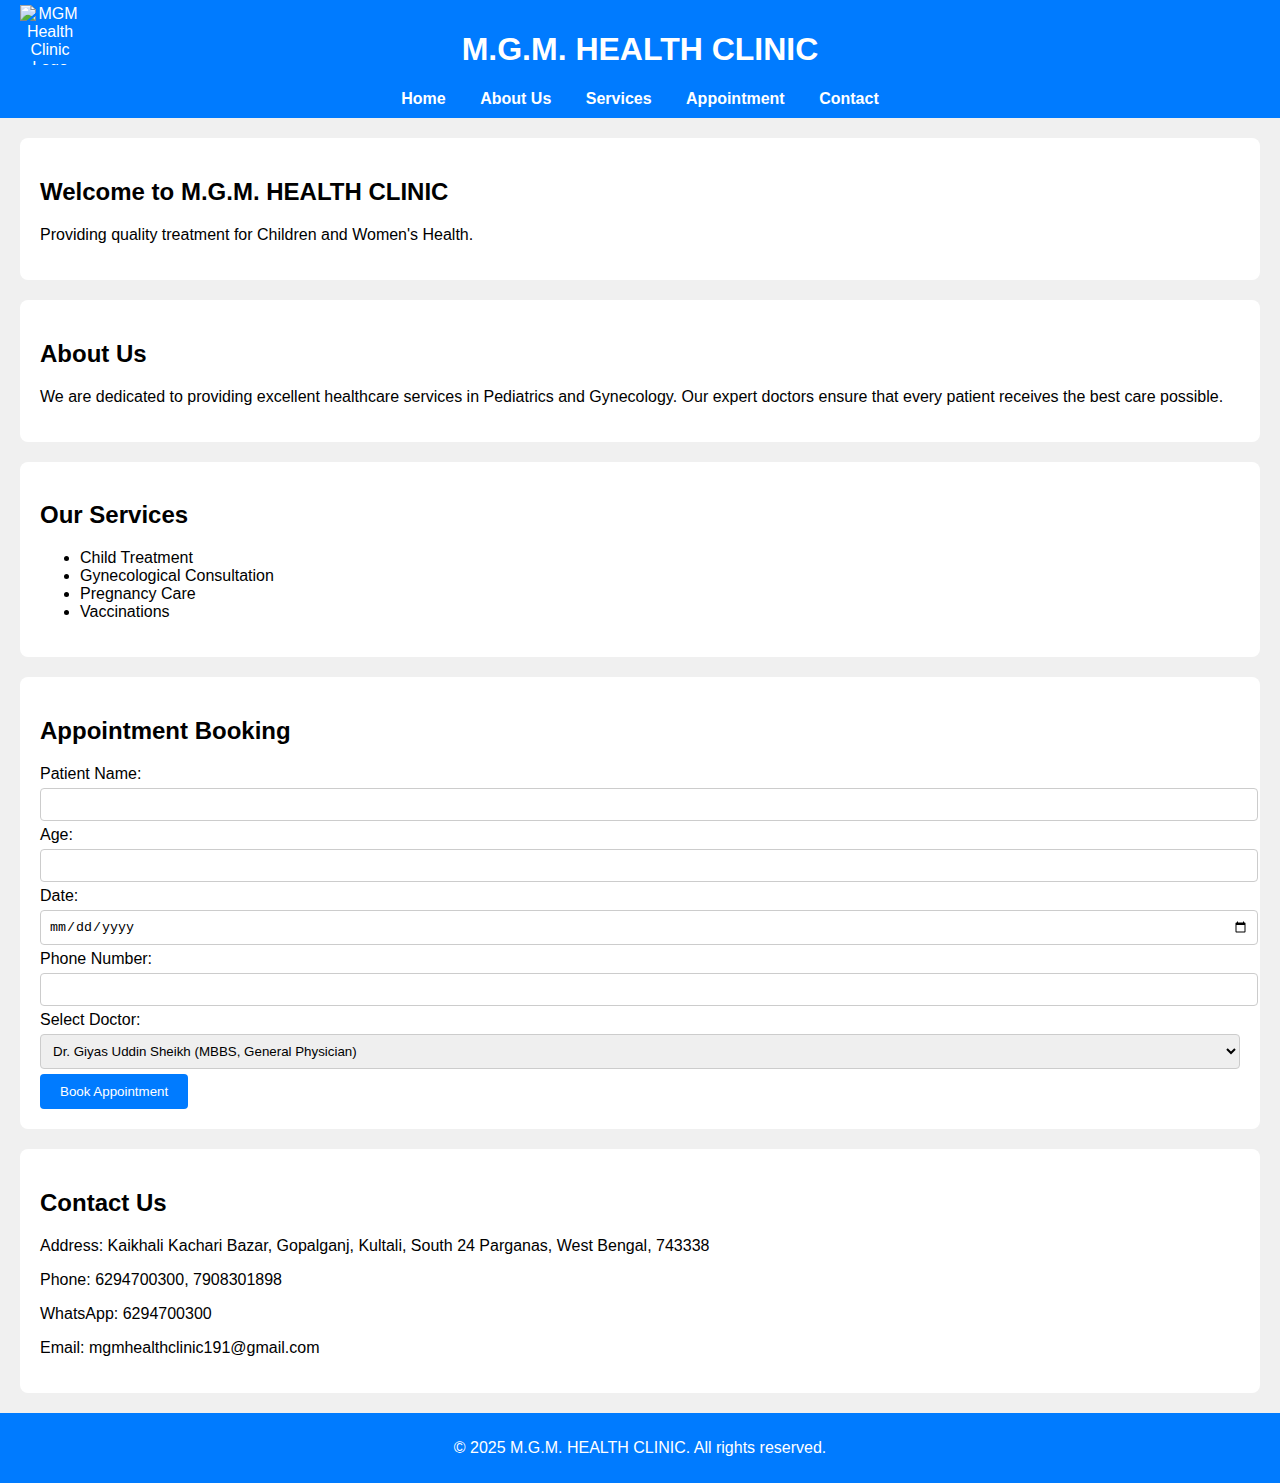
==== commit 873c00ed: "Update index.html" ====
--- a/index.html
+++ b/index.html
@@ -10,13 +10,33 @@
             margin: 0;
             padding: 0;
             background-color: #f0f0f0;
+            background-image: url('clinic-background.png'); /* তোমার ব্যাকগ্রাউন্ড ইমেজ ফাইল নাম এখানে দাও */
+            background-size: cover;
+            background-repeat: no-repeat;
+            background-attachment: fixed;
         }
-
+        
         header {
             background-color: #007bff;
             color: white;
             padding: 10px;
             text-align: center;
+            position: relative;
+        }
+
+        header img {
+            position: absolute;
+            left: 20px;
+            top: 5px;
+            width: 60px;
+            height: 60px;
+        }
+
+        nav a {
+            margin: 0 15px;
+            text-decoration: none;
+            color: white;
+            font-weight: bold;
         }
 
         section {
@@ -26,6 +46,13 @@
             border-radius: 8px;
         }
 
+        footer {
+            text-align: center;
+            padding: 10px;
+            background-color: #007bff;
+            color: white;
+        }
+        
         input, select {
             padding: 8px;
             margin: 5px 0;
@@ -37,10 +64,10 @@
         button {
             background-color: #007bff;
             color: white;
+            border: none;
             padding: 10px 20px;
-            border: none;
+            cursor: pointer;
             border-radius: 4px;
-            cursor: pointer;
         }
 
         button:hover {
@@ -50,36 +77,75 @@
 </head>
 <body>
     <header>
+        <img src="MGM-logo.png" alt="MGM Health Clinic Logo">  <!-- তোমার লোগো ফাইল নাম এখানে দাও -->
         <h1>M.G.M. HEALTH CLINIC</h1>
+        <nav>
+            <a href="#home">Home</a>
+            <a href="#about">About Us</a>
+            <a href="#services">Services</a>
+            <a href="#appointment">Appointment</a>
+            <a href="#contact">Contact</a>
+        </nav>
     </header>
 
+    <section id="home">
+        <h2>Welcome to M.G.M. HEALTH CLINIC</h2>
+        <p>Providing quality treatment for Children and Women's Health.</p>
+    </section>
+
+    <section id="about">
+        <h2>About Us</h2>
+        <p>We are dedicated to providing excellent healthcare services in Pediatrics and Gynecology. Our expert doctors ensure that every patient receives the best care possible.</p>
+    </section>
+
+    <section id="services">
+        <h2>Our Services</h2>
+        <ul>
+            <li>Child Treatment</li>
+            <li>Gynecological Consultation</li>
+            <li>Pregnancy Care</li>
+            <li>Vaccinations</li>
+        </ul>
+    </section>
+
     <section id="appointment">
-        <h2>Book an Appointment</h2>
+        <h2>Appointment Booking</h2>
         <form action="send_appointment.php" method="POST">
             <label>Patient Name:</label>
             <input type="text" name="patient_name" required>
-
+            
             <label>Age:</label>
             <input type="number" name="age" required>
-
+            
             <label>Date:</label>
             <input type="date" name="date" required>
-
+            
             <label>Phone Number:</label>
             <input type="tel" name="phone" required>
-
+            
             <label>Select Doctor:</label>
-            <select name="doctor">
-                <option value="Dr. Giyas Uddin Sheikh (General Physician)">Dr. Giyas Uddin Sheikh (General Physician)</option>
+            <select name="doctor" required>
+                <option value="Dr. Giyas Uddin Sheikh (MBBS, General Physician)">Dr. Giyas Uddin Sheikh (MBBS, General Physician)</option>
                 <option value="Dr. S.K. Muskan Parven (Gynecologist)">Dr. S.K. Muskan Parven (Gynecologist)</option>
             </select>
-
+            
             <button type="submit">Book Appointment</button>
         </form>
     </section>
+
+    <section id="contact">
+        <h2>Contact Us</h2>
+        <p>Address: Kaikhali Kachari Bazar, Gopalganj, Kultali, South 24 Parganas, West Bengal, 743338</p>
+        <p>Phone: 6294700300, 7908301898</p>
+        <p>WhatsApp: 6294700300</p>
+        <p>Email: mgmhealthclinic191@gmail.com</p>
+    </section>
+
+    <footer>
+        <p>© 2025 M.G.M. HEALTH CLINIC. All rights reserved.</p>
+    </footer>
 </body>
-</html>
-<form action="send_appointment.php" method="POST"><?php
+</html><?php
 if ($_SERVER["REQUEST_METHOD"] == "POST") {
     $patientName = $_POST['patient_name'];
     $age = $_POST['age'];
